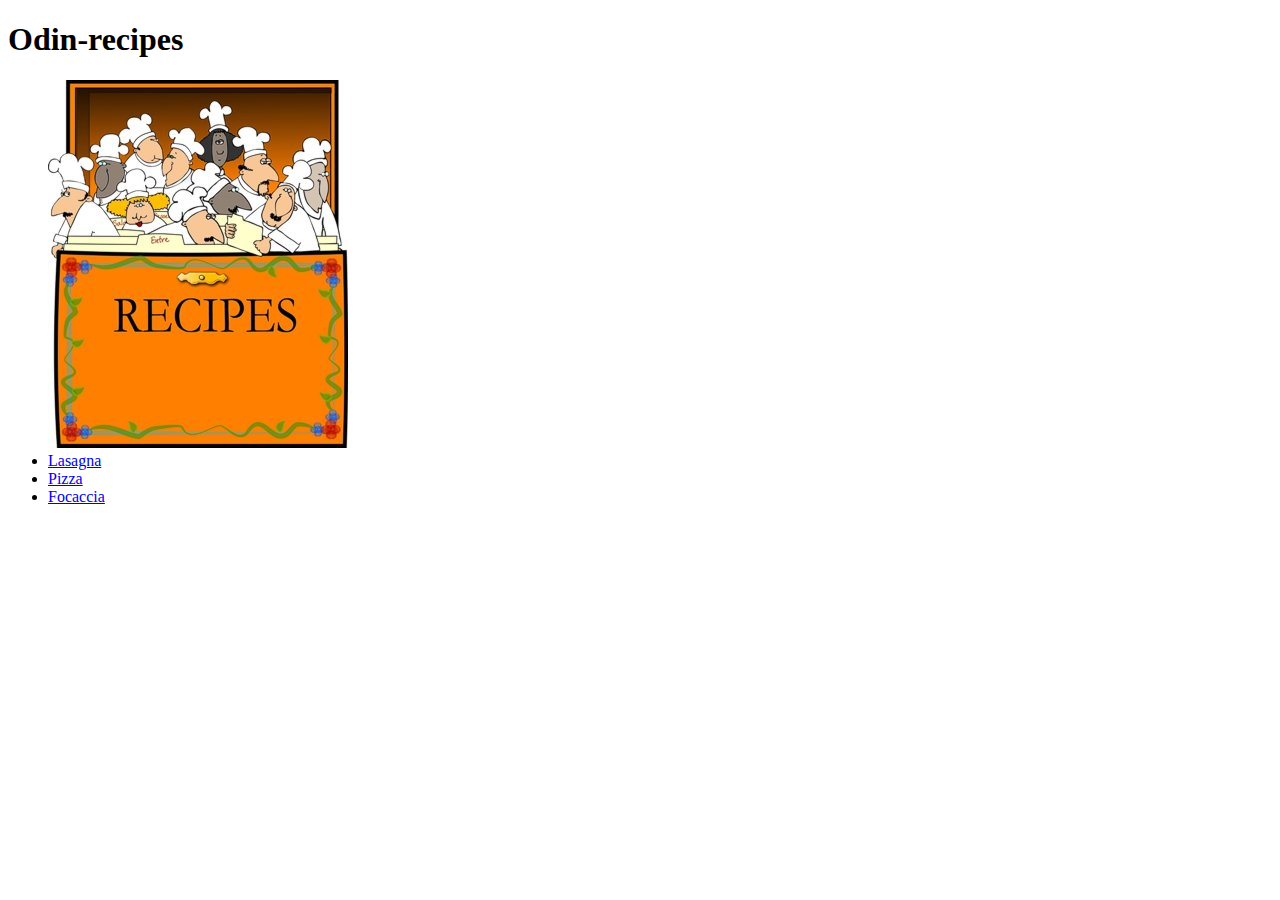
==== index.html @ 2f10404a "Adding image to the index.html" ====
<!DOCTYPE html>
<html lang="en">
<head>
    <meta charset="UTF-8">
    <meta http-equiv="X-UA-Compatible" content="IE=edge">
    <meta name="viewport" content="width=device-width, initial-scale=1.0">
    <title>Document</title>
</head>
<body>
    <h1>Odin-recipes</h1>
    <ul>
        <img src="./images/recipes.jpeg" alt="recipes" />
    <li><a href="recipes/lasagna.html">Lasagna</a></li>
    <li><a href="recipes/pizza.html">Pizza</a></li>
    <li><a href="recipes/focaccia.html">Focaccia</a></li>
    </ul>
</body>
</html>
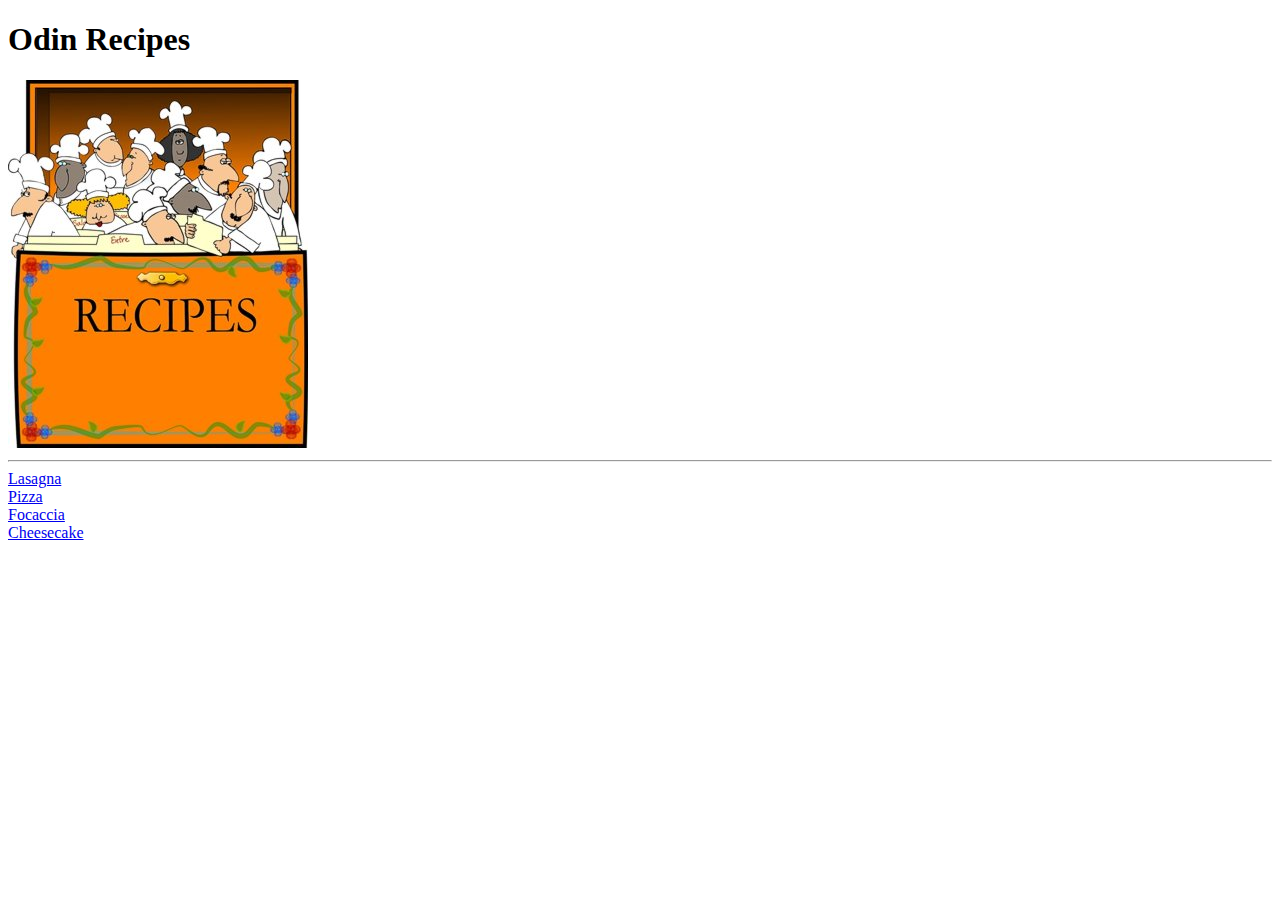
==== commit 4e432ab7: "Adding cheesecake page" ====
--- a/index.html
+++ b/index.html
@@ -4,15 +4,19 @@
     <meta charset="UTF-8">
     <meta http-equiv="X-UA-Compatible" content="IE=edge">
     <meta name="viewport" content="width=device-width, initial-scale=1.0">
-    <title>Document</title>
+    <link rel="stylesheet" href="./CSS/styles.css">
+    <title>Odin Recipes</title>
 </head>
 <body>
-    <h1>Odin-recipes</h1>
-    <ul>
-        <img src="./images/recipes.jpeg" alt="recipes" />
-    <li><a href="recipes/lasagna.html">Lasagna</a></li>
-    <li><a href="recipes/pizza.html">Pizza</a></li>
-    <li><a href="recipes/focaccia.html">Focaccia</a></li>
-    </ul>
+    <div class="main">
+    <h1>Odin Recipes</h1>
+    <img src="./images/recipes.jpeg" alt="recipes" />
+    <br>
+    <hr>
+    <li class="recipes_list"><a href="recipes/lasagna.html" target="_blank">Lasagna</a></li>
+    <li class="recipes_list"><a href="recipes/pizza.html" target="_blank">Pizza</a></li>
+    <li class="recipes_list"><a href="recipes/focaccia.html" target="_blank">Focaccia</a></li>
+    <li class="recipes_list"><a href="recipes/cheesecake.html" target="_blank">Cheesecake</a></li>
+    </div>
 </body>
 </html>